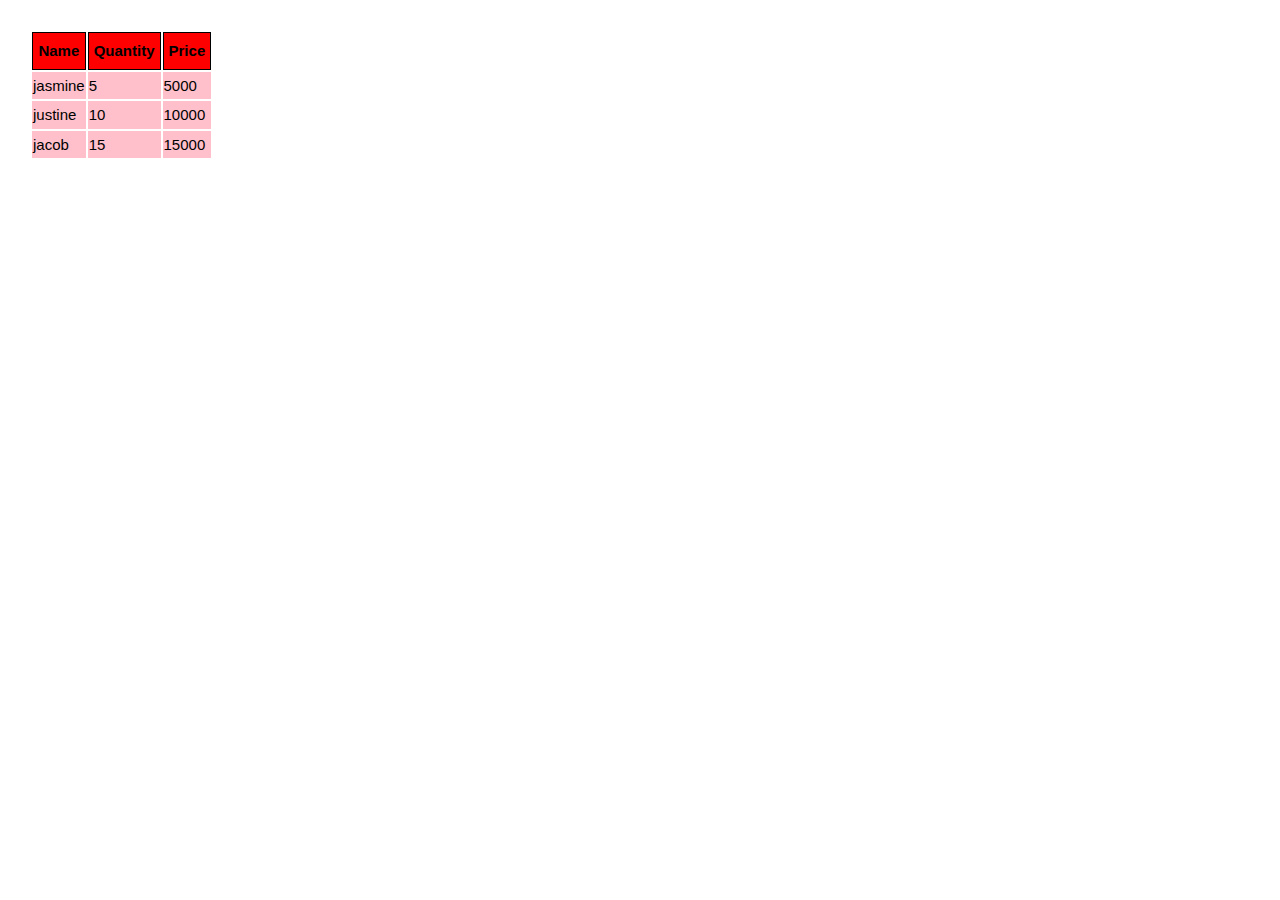
==== public/index.html @ e461b520 "creates table header and rows" ====
<!DOCTYPE html>
<html>
  <head>
    <meta charset="utf-8">
    <title>React Tutorial</title>
    <!-- Not present in the tutorial. Just for basic styling. -->
    <link rel="stylesheet" href="css/base.css" />
    <link rel="stylesheet" href="css/table.css" />
    <script src="lib/babel.min.js"></script>
    <script src="lib/react.min.js"></script>
    <script src="lib/react-dom.min.js"></script>
      <script type="text/javascript" src="lib/JSXTransformer.js"></script> 
      <script type="text/javascript" src="lib/react-with-addons.js"></script>
      <script type="text/javascript" src="https://code.jquery.com/jquery-2.1.3.min.js"></script>
  </head>
  <body>
    <div id="jas"></div>
    <script type="text/jsx;harmony=true" src="scripts/type2.js"></script>
  </body>
</html>
---- public/css/base.css ----
body {
  background: #fff;
  font-family: "Helvetica Neue", Helvetica, Arial, sans-serif;
  font-size: 15px;
  line-height: 1.7;
  margin: 0;
  padding: 30px;
}

a {
  color: #4183c4;
  text-decoration: none;
}

a:hover {
  text-decoration: underline;
}

code {
  background-color: #f8f8f8;
  border: 1px solid #ddd;
  border-radius: 3px;
  font-family: "Bitstream Vera Sans Mono", Consolas, Courier, monospace;
  font-size: 12px;
  margin: 0 2px;
  padding: 0 5px;
}

h1, h2, h3, h4 {
  font-weight: bold;
  margin: 0 0 15px;
  padding: 0;
}

h1 {
  border-bottom: 1px solid #ddd;
  font-size: 2.5em;
}

h2 {
  border-bottom: 1px solid #eee;
  font-size: 2em;
}

h3 {
  font-size: 1.5em;
}

h4 {
  font-size: 1.2em;
}

p, ul {
  margin: 15px 0;
}

ul {
  padding-left: 30px;
}
---- public/css/table.css ----
.header-cell {
	border: 1px solid black;
	 padding: 5px;
	 background-color:red; 
}
.rows-cell
{
	 border:1px solid black;
	  padding: 5px; 
	  background-color:pink;
}
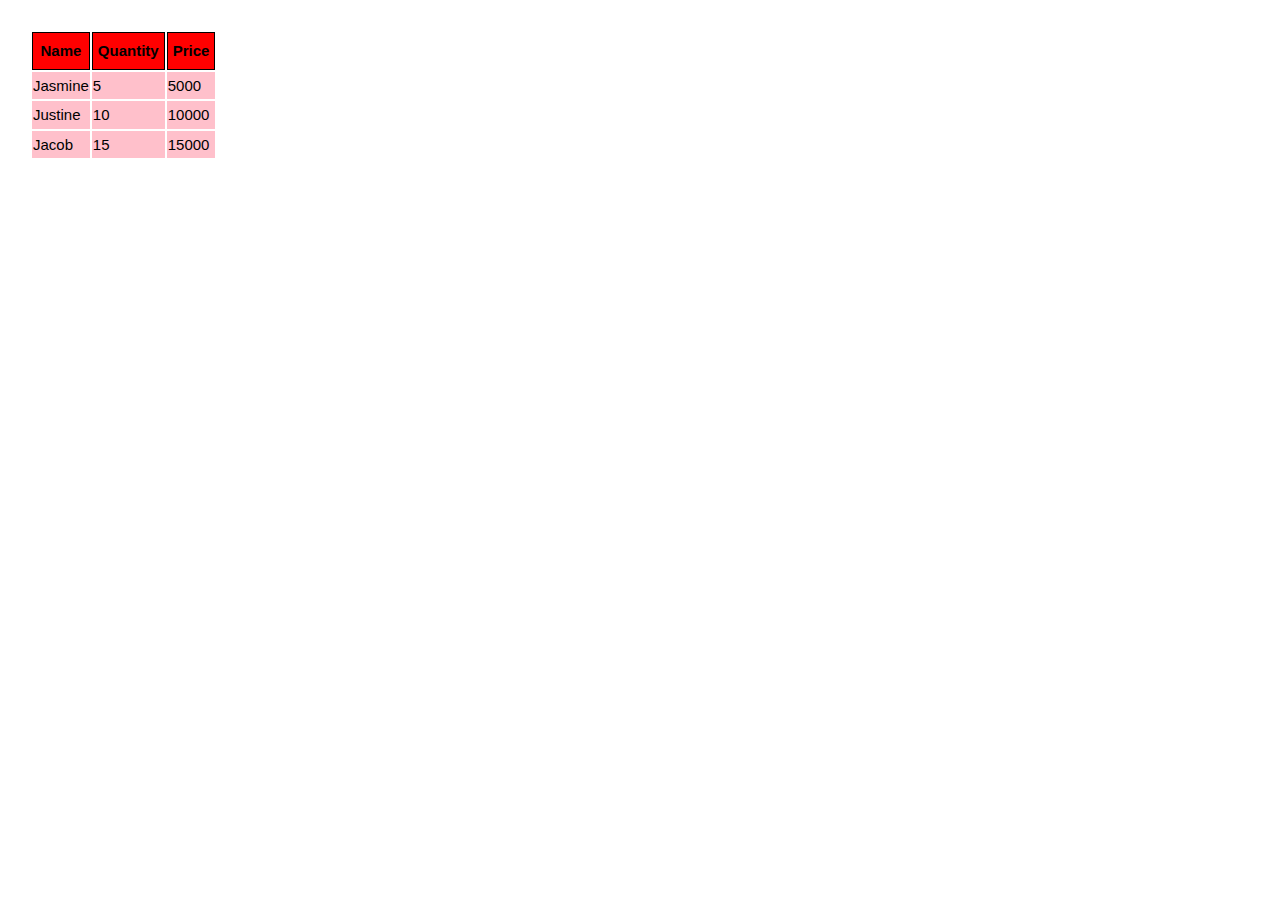
==== commit bca2bb84: "table format with required fields" ====
--- a/public/index.html
+++ b/public/index.html
@@ -15,6 +15,6 @@
   </head>
   <body>
     <div id="jas"></div>
-    <script type="text/jsx;harmony=true" src="scripts/type2.js"></script>
+    <script type="text/jsx;harmony=true" src="scripts/type3.js"></script>
   </body>
 </html>
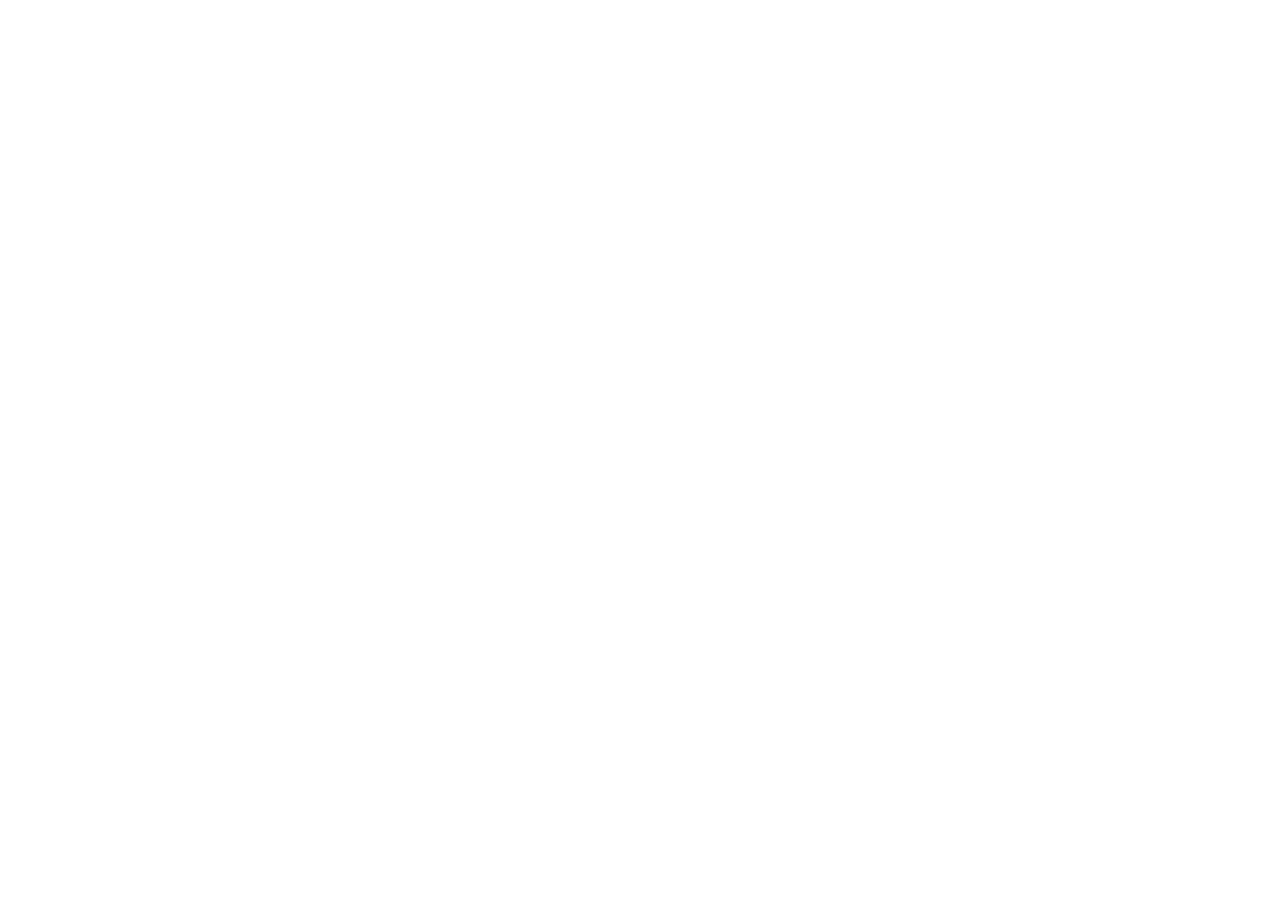
==== commit 91115372: "close #1" ====
--- a/public/index.html
+++ b/public/index.html
@@ -1,20 +1,20 @@
 <!DOCTYPE html>
 <html>
-  <head>
-    <meta charset="utf-8">
-    <title>React Tutorial</title>
-    <!-- Not present in the tutorial. Just for basic styling. -->
-    <link rel="stylesheet" href="css/base.css" />
-    <link rel="stylesheet" href="css/table.css" />
-    <script src="lib/babel.min.js"></script>
-    <script src="lib/react.min.js"></script>
-    <script src="lib/react-dom.min.js"></script>
-      <script type="text/javascript" src="lib/JSXTransformer.js"></script> 
-      <script type="text/javascript" src="lib/react-with-addons.js"></script>
-      <script type="text/javascript" src="https://code.jquery.com/jquery-2.1.3.min.js"></script>
-  </head>
-  <body>
-    <div id="jas"></div>
-    <script type="text/jsx;harmony=true" src="scripts/type3.js"></script>
-  </body>
+<head>
+  <meta charset="utf-8">
+  <title>React Tutorial</title>
+  <!-- Not present in the tutorial. Just for basic styling. -->
+  <link rel="stylesheet" href="css/base.css"/>
+  <link rel="stylesheet" href="css/table.css"/>
+  <script src="lib/babel.min.js"></script>
+  <script src="lib/react.min.js"></script>
+  <script src="lib/react-dom.min.js"></script>
+  <script type="text/javascript" src="lib/JSXTransformer.js"></script>
+  <script type="text/javascript" src="lib/react-with-addons.js"></script>
+  <script type="text/javascript" src="https://code.jquery.com/jquery-2.1.3.min.js"></script>
+</head>
+<body>
+<div id="jas"></div>
+<script type="text/jsx;harmony=true" src="scripts/table.js"></script>
+</body>
 </html>
--- a/public/css/table.css
+++ b/public/css/table.css
@@ -6,7 +6,7 @@
 .rows-cell
 {
 	 border:1px solid black;
-	  padding: 5px; 
+	  padding: 10px; 
 	  background-color:pink;
 }
 
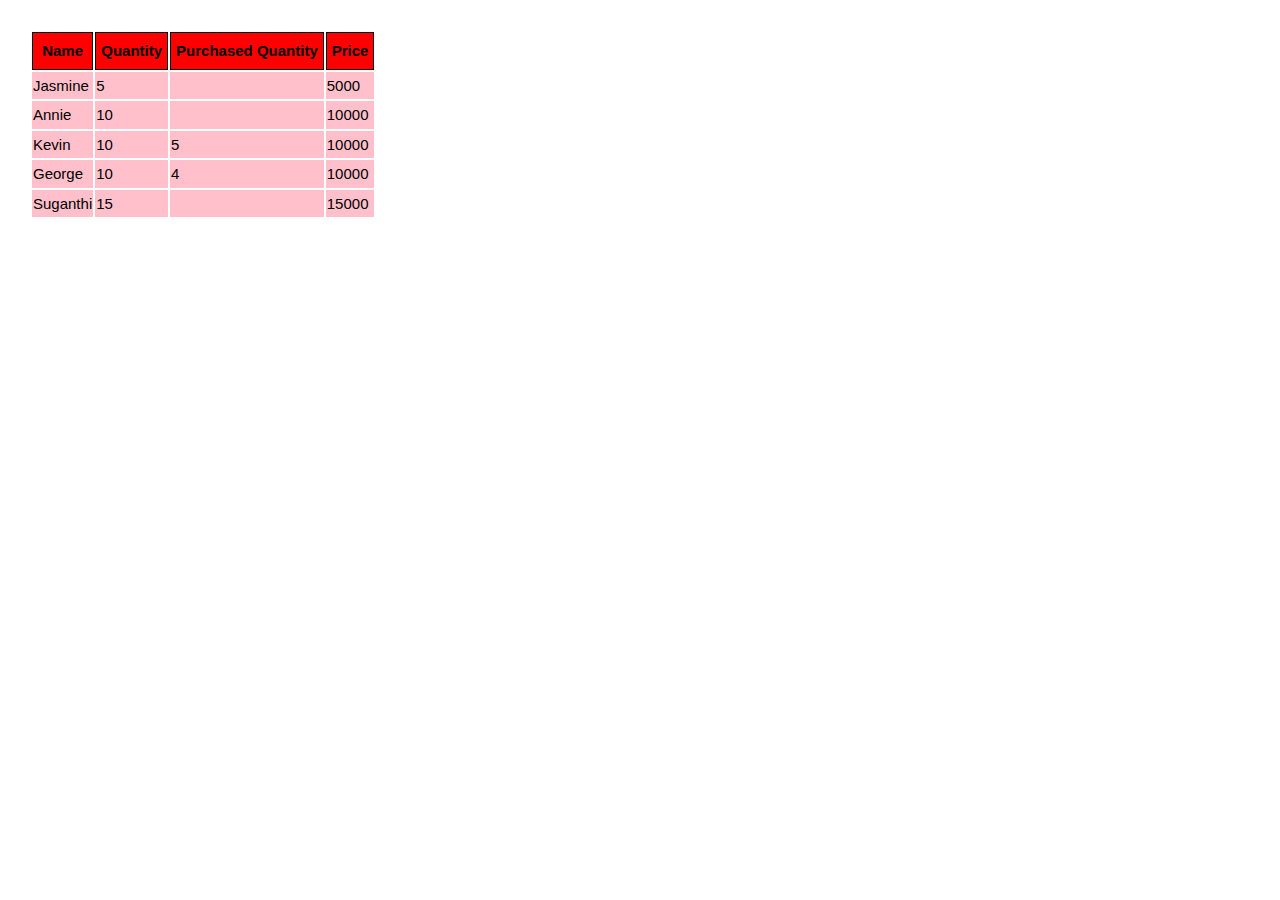
==== commit 680e2223: "implementing sort function" ====
--- a/public/index.html
+++ b/public/index.html
@@ -15,6 +15,6 @@
 </head>
 <body>
 <div id="jas"></div>
-<script type="text/jsx;harmony=true" src="scripts/table.js"></script>
+<script type="text/jsx;harmony=true" src="scripts/Table.js"></script>
 </body>
 </html>
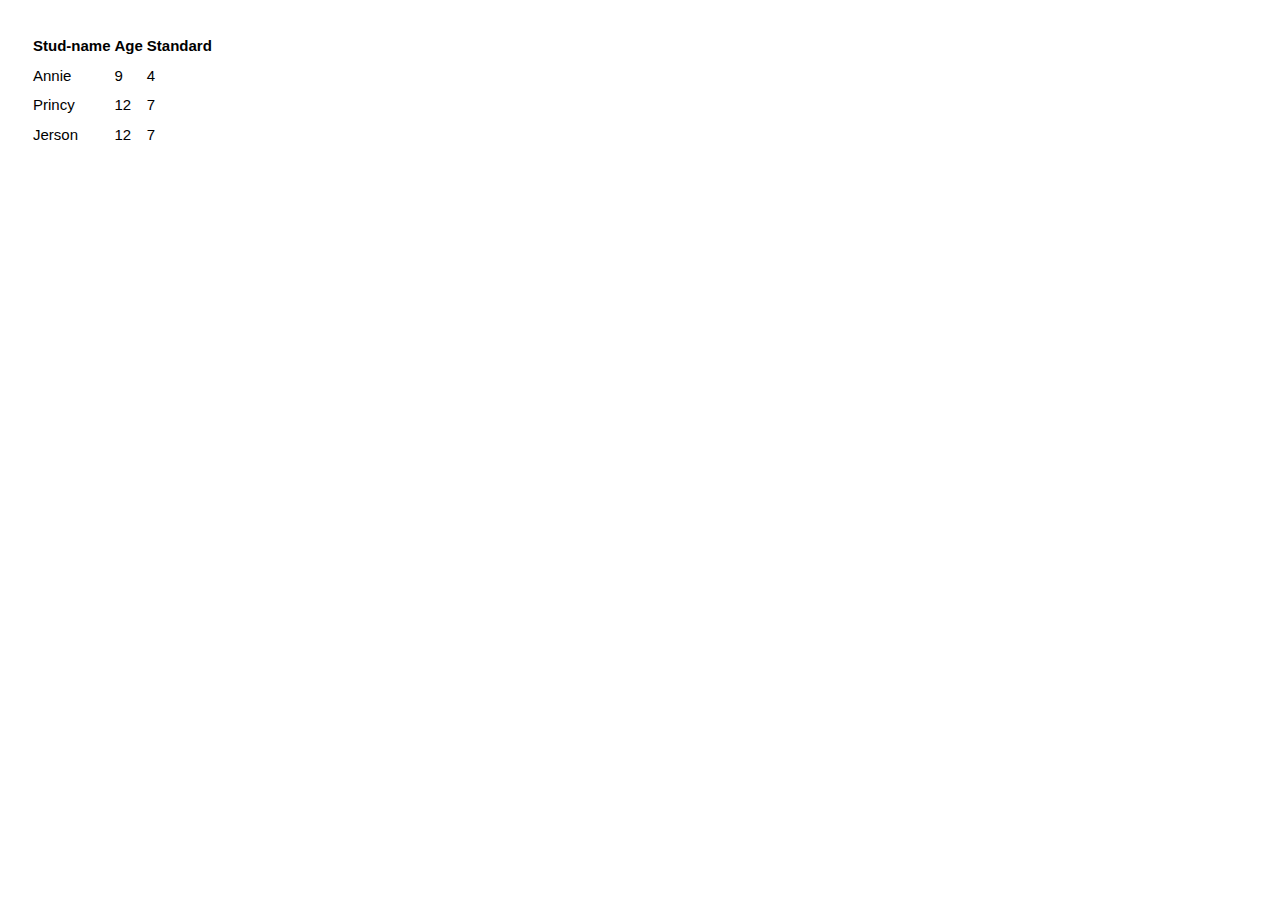
==== commit fe25b8b5: "Table is created with the header and table body" ====
--- a/public/index.html
+++ b/public/index.html
@@ -10,11 +10,9 @@
   <script src="lib/react.min.js"></script>
   <script src="lib/react-dom.min.js"></script>
   <script type="text/javascript" src="lib/JSXTransformer.js"></script>
-  <script type="text/javascript" src="lib/react-with-addons.js"></script>
-  <script type="text/javascript" src="https://code.jquery.com/jquery-2.1.3.min.js"></script>
 </head>
 <body>
 <div id="jas"></div>
-<script type="text/jsx;harmony=true" src="scripts/Table.js"></script>
+<script type="text/jsx;harmony=true" src="scripts/tablenew.js"></script>
 </body>
 </html>
